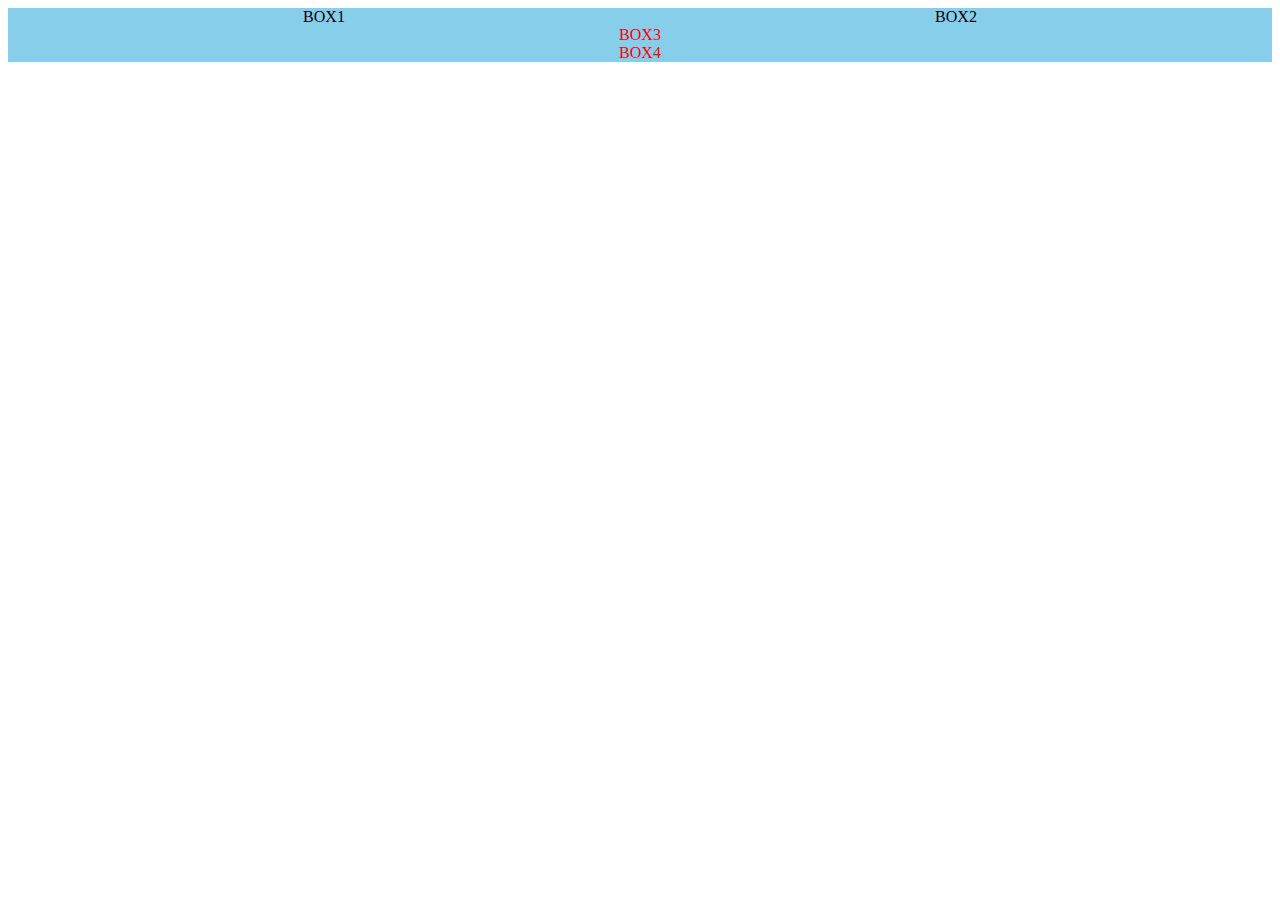
==== index.html @ c20fc10d "First Commit" ====
<!DOCTYPE html>
<html lang="en">
<head>
    <meta charset="UTF-8">
    <title>study-style-sheet</title>
    <link rel="stylesheet" href="style.css">
</head>
<body>

<div class="contents">
    <div class="boxA">
        <div class="box1">
            BOX1
        </div>
        <div class="box2">
            BOX2
        </div>
    </div>
    <div class="box3">
        BOX3
    </div>
    <div class="box4">
        BOX4
    </div>
</div>

</body>
</html>
---- style.css ----
* {
    color: black;
}

* div {
    background-color: skyblue;
    text-align: center;
}

.box1 , .box2 {
    float: left;
    width: 50%;
}

.box3 , .box4{
    color: red;
}


.boxA:after {
    content: "";
    display: block;
    clear:both;
}
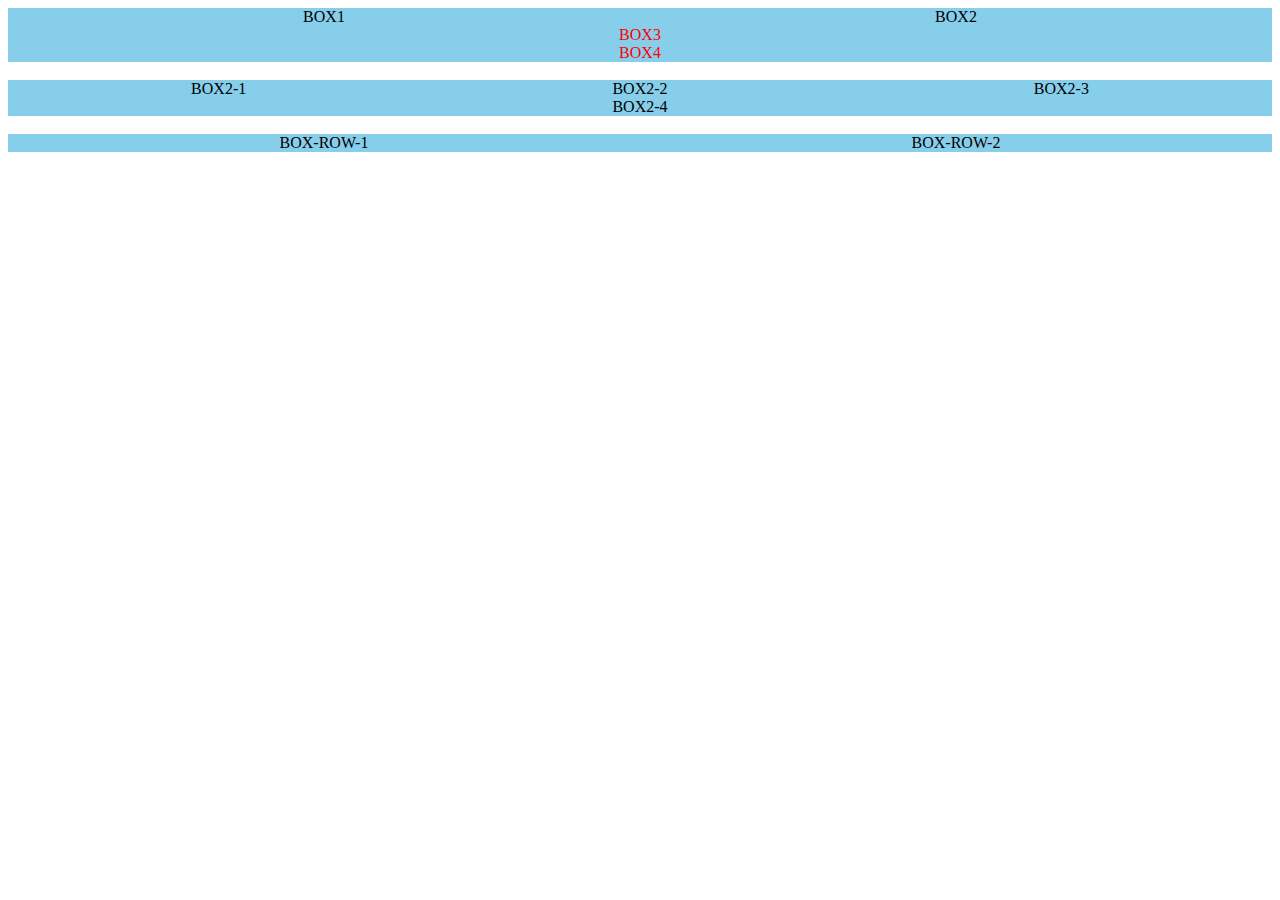
==== commit 69963d19: "퇴근 커밋" ====
--- a/index.html
+++ b/index.html
@@ -7,7 +7,8 @@
 </head>
 <body>
 
-<div class="contents">
+<!-- 2블록 가로정렬 -->
+<div id="chap001">
     <div class="boxA">
         <div class="box1">
             BOX1
@@ -23,6 +24,42 @@
         BOX4
     </div>
 </div>
+<br/>
+
+<!--3블록 가로정렬-->
+<div id="chap002">
+
+    <div class="boxB">
+        <div class="box2-1">
+            BOX2-1
+        </div>
+        <div class="box2-2">
+            BOX2-2
+        </div>
+        <div class="box2-3">
+            BOX2-3
+        </div>
+    </div>
+    <div class="box2-4">
+        BOX2-4
+    </div>
+</div>
+
+<br/>
+<!-- 블록 안에 2개의 자식을 가로 로 정렬 -->
+
+<div id="chap003">
+    <div class="boxRow">
+        <div>
+            BOX-ROW-1
+        </div>
+        <div>
+            BOX-ROW-2
+        </div>
+
+    </div>
+
+</div>
 
 </body>
 </html>--- a/style.css
+++ b/style.css
@@ -1,11 +1,14 @@
+
+/*global*/
 * {
     color: black;
 }
-
 * div {
     background-color: skyblue;
     text-align: center;
 }
+
+/*chap001*/
 
 .box1 , .box2 {
     float: left;
@@ -21,4 +24,33 @@
     content: "";
     display: block;
     clear:both;
+}
+
+
+
+
+/*chap002*/
+.box2-1, .box2-2, .box2-3 {
+    float: left;
+    width: 33.3333%;
+}
+
+.boxB:after {
+    content: "";
+    display: block;
+    clear:both;
+}
+
+
+
+/*chap003*/
+.boxRow{
+    content: "";
+    display: block;
+    clear: both;
+}
+
+.boxRow div{
+    float: left;
+    width: 50%;
 }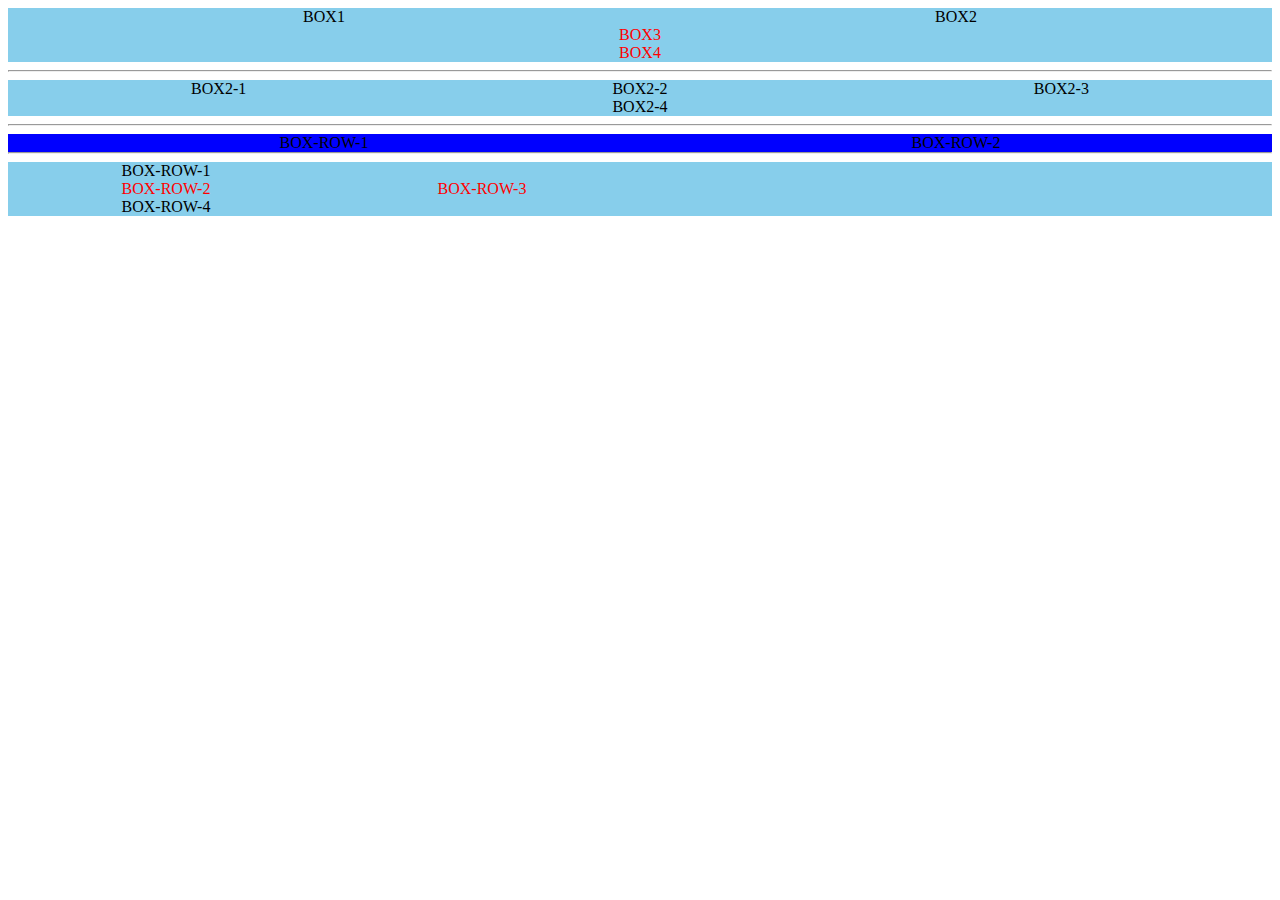
==== commit 542fbe25: "Page 76" ====
--- a/index.html
+++ b/index.html
@@ -24,7 +24,7 @@
         BOX4
     </div>
 </div>
-<br/>
+<hr/>
 
 <!--3블록 가로정렬-->
 <div id="chap002">
@@ -45,21 +45,41 @@
     </div>
 </div>
 
-<br/>
+<hr/>
 <!-- 블록 안에 2개의 자식을 가로 로 정렬 -->
 
 <div id="chap003">
     <div class="boxRow">
-        <div>
+        <div class="boxRowChild">
             BOX-ROW-1
         </div>
-        <div>
+        <div class="boxRowChild">
             BOX-ROW-2
         </div>
+    </div>
+</div>
 
+<hr/>
+
+<!-- 클리어픽스를 적용하지 않는 방안 : overflow :hidden -->
+
+<div id="chap004">
+    <div class="over-box-child">
+        BOX-ROW-1
     </div>
-
+    <div id="overHidden">
+        <div class="over-box-child float-child">
+            BOX-ROW-2
+        </div>
+        <div class="over-box-child float-child">
+            BOX-ROW-3
+        </div>
+    </div>
+    <div class="over-box-child">
+        BOX-ROW-4
+    </div>
 </div>
 
 </body>
-</html>+</html>
+
--- a/style.css
+++ b/style.css
@@ -1,8 +1,8 @@
-
 /*global*/
 * {
     color: black;
 }
+
 * div {
     background-color: skyblue;
     text-align: center;
@@ -10,24 +10,20 @@
 
 /*chap001*/
 
-.box1 , .box2 {
+.box1, .box2 {
     float: left;
     width: 50%;
 }
 
-.box3 , .box4{
+.box3, .box4 {
     color: red;
 }
-
 
 .boxA:after {
     content: "";
     display: block;
-    clear:both;
+    clear: both;
 }
-
-
-
 
 /*chap002*/
 .box2-1, .box2-2, .box2-3 {
@@ -38,19 +34,33 @@
 .boxB:after {
     content: "";
     display: block;
-    clear:both;
+    clear: both;
 }
 
-
-
 /*chap003*/
-.boxRow{
+.boxRow :after {
     content: "";
     display: block;
     clear: both;
 }
 
-.boxRow div{
+.boxRowChild {
     float: left;
     width: 50%;
+    background-color: blue;
+}
+
+/* chap004 */
+
+.over-box-child {
+    width: 25%;
+}
+
+#overHidden :after {
+    overflow: hidden;
+}
+
+.float-child {
+    float: left;
+    color: red;
 }